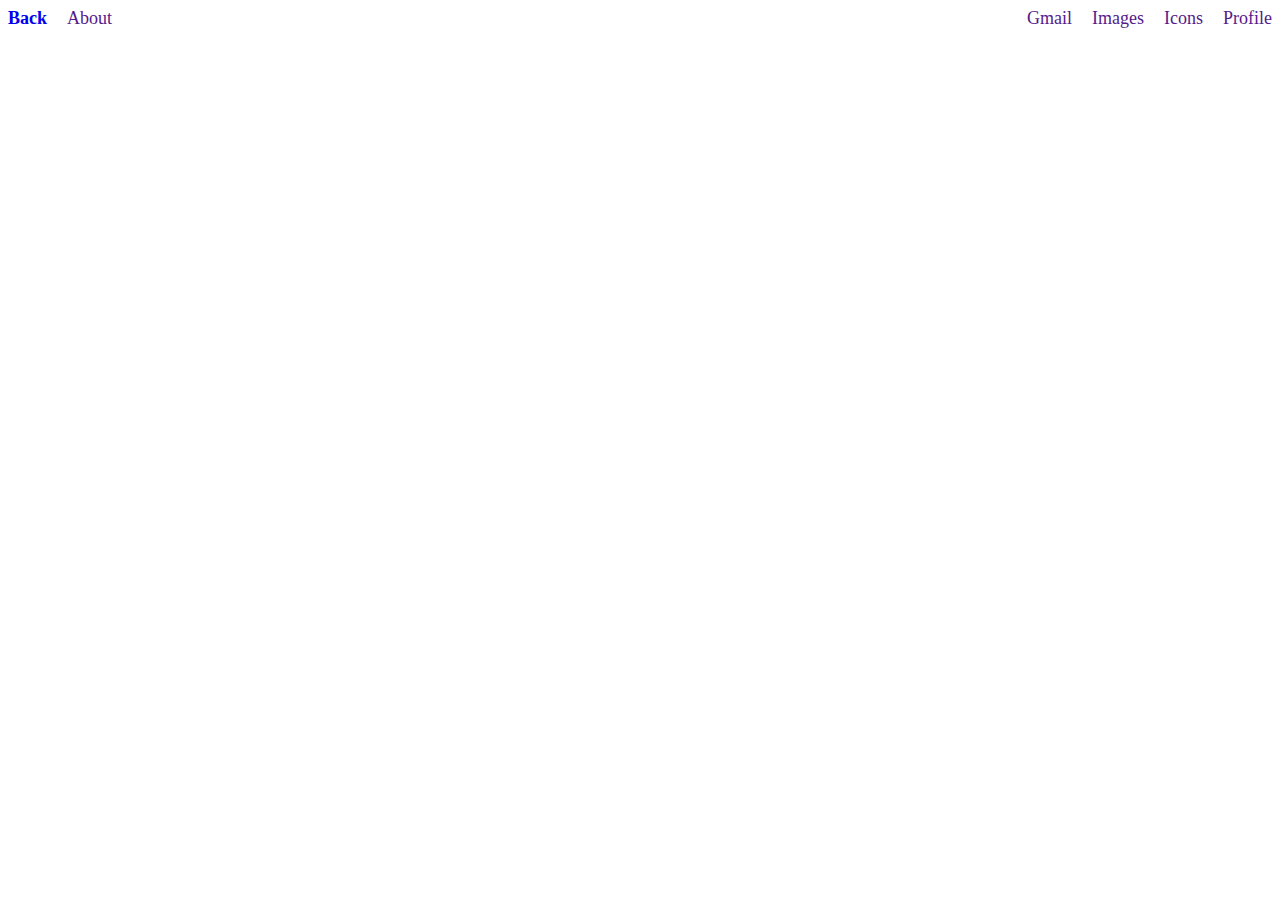
==== googlepage/google.html @ b770f31c "add one html & css file on webdesign. and create one more folder googlepage (with files.)" ====
<!DOCTYPE html>
<html lang="en">

<head>
    <meta charset="UTF-8">
    <meta name="viewport" content="width=device-width, initial-scale=1.0">
    <title>google page</title>
    <link rel="stylesheet" href="./css/google.css">
    <link rel="stylesheet" href="./css/common.css">
</head>

<body>
    <div class="outer">
        <div class="header">
            <div class="left">
                <a href="../webdesigns/index.html"><b>Back</b></a>
                <a href="">About</a>
                
            </div>

            <div class="right">
                    <a href="">Gmail</a>
                    <a href="">Images</a>
                    <a href="">Icons</a>
                    <a href="">Profile</a>
            </div>
           
        </div>
    </div>
</body>

</html>
---- googlepage/css/google.css ----
.outer {
    width: 100%;
}

.header {
    max-width: 1380px;
    width: 100%;
    margin: 0 auto;
    display: flex;
    justify-content: space-between;
}

.left,
.right {
    display: flex;
    gap: 20px;
}

.header a {
    text-decoration: none;
    font-size: 18px;
}
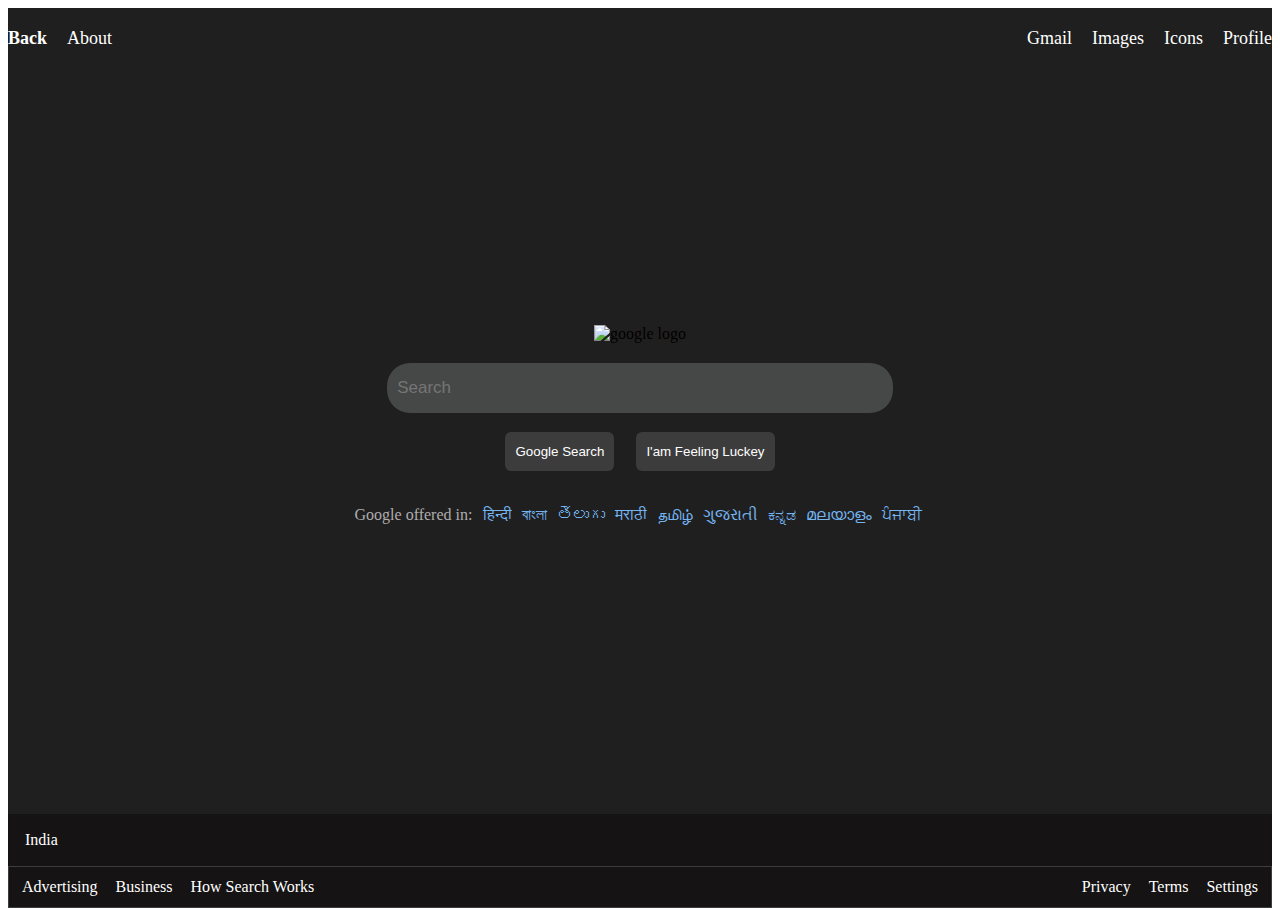
==== commit 88b5db17: "google first page completed" ====
--- a/googlepage/google.html
+++ b/googlepage/google.html
@@ -6,25 +6,72 @@
     <meta name="viewport" content="width=device-width, initial-scale=1.0">
     <title>google page</title>
     <link rel="stylesheet" href="./css/google.css">
-    <link rel="stylesheet" href="./css/common.css">
+    <link rel="stylesheet" href="../webdesigns/css/common.css">
 </head>
 
 <body>
+    <!-- header -->
     <div class="outer">
         <div class="header">
             <div class="left">
                 <a href="../webdesigns/index.html"><b>Back</b></a>
                 <a href="">About</a>
-                
             </div>
-
             <div class="right">
-                    <a href="">Gmail</a>
-                    <a href="">Images</a>
-                    <a href="">Icons</a>
-                    <a href="">Profile</a>
+                <a href="">Gmail</a>
+                <a href="">Images</a>
+                <a href="">Icons</a>
+                <a href="">Profile</a>
             </div>
-           
+        </div>
+        <!-- mein body -->
+        <div class="mein-container">
+            <div class="logo">
+                <img src="https://www.google.com/images/branding/googlelogo/1x/googlelogo_light_color_272x92dp.png"
+                    alt="google logo">
+            </div>
+            <div class="main-body">
+                <form>
+                    <input type="search" placeholder="Search">
+                </form>
+            </div>
+            <div class="button-group">
+                <button class="button">
+                    <a href="">Google Search</a>
+                </button>
+                <button class="button">
+                    <a href="">I'am Feeling Luckey</a>
+                </button>
+            </div>
+            <div class="language">
+                <p>Google offered in:</p>
+                <div>
+                    <a href=""> हिन्दी</a>
+                    <a href=""> বাংলা</a>
+                    <a href="">తెలుగు</a>
+                    <a href=""> मराठी </a>
+                    <a href="">தமிழ் </a>
+                    <a href="">ગુજરાતી</a>
+                    <a href="">ಕನ್ನಡ</a>
+                    <a href="">മലയാളം</a>
+                    <a href="">ਪੰਜਾਬੀ</a>
+                </div>
+            </div>
+        </div>
+        <div class="footer">
+            <p>India</p>
+            <div class="footer-link">
+                <div>
+                    <a href="">Advertising</a>
+                    <a href="">Business</a>
+                    <a href="">How Search Works</a>
+                </div>
+                <div>
+                    <a href="">Privacy</a>
+                    <a href="">Terms</a>
+                    <a href="">Settings</a>
+                </div>
+            </div>
         </div>
     </div>
 </body>
--- a/googlepage/css/google.css
+++ b/googlepage/css/google.css
@@ -1,22 +1,132 @@
-.outer {
-    width: 100%;
-}
+ * {
+    box-sizing: border-box;
+ }
 
-.header {
-    max-width: 1380px;
-    width: 100%;
-    margin: 0 auto;
-    display: flex;
-    justify-content: space-between;
-}
+ .outer {
+     width: 100%;
+     height: 100%;
+     display: flex;
+     flex-flow: column;
+     background-color: #201f1f;
+ }
 
-.left,
-.right {
-    display: flex;
-    gap: 20px;
-}
+ .header {
+     max-width: 1380px;
+     width: 100%;
+     margin: 0 auto;
+     display: flex;
+     justify-content: space-between;
+     margin-top: 20px;
+ }
 
-.header a {
-    text-decoration: none;
-    font-size: 18px;
-}+ .left,
+ .right {
+     display: flex;
+     gap: 20px;
+ }
+
+ .header a {
+     text-decoration: none;
+     font-size: 18px;
+     color: white;
+     border-bottom: 2px solid transparent;
+ }
+
+ .header a:hover {
+     border-bottom: 1px solid white;
+ }
+
+ .mein-container {
+     flex-grow: 1;
+     display: flex;
+     flex-flow: column;
+     align-items: center;
+     justify-content: center;
+ }
+
+ .main-body {
+     display: flex;
+     flex-flow: column;
+     width: 40%;
+ }
+
+ input {
+     width: 100%;
+     padding: 15px 10px;
+     border-radius: 23px;
+     color: white;
+     background-color: #464747;
+     margin-top: 20px;
+     outline: none;
+     border: none;
+     font-size: 17px;
+ }
+
+ form :hover {
+     background-color: #323232;
+     color: white;
+ }
+
+ button {
+     border: none;
+     padding: 12px 10px;
+     margin: 19px 9px;
+     background-color: #3c3c3c;
+     border-radius: 6px;
+ }
+
+ .button a {
+     text-decoration: none;
+     color: #ffffff;
+     background-color: #3c3c3c;
+ }
+
+ .language {
+     color: #aeadad;
+     display: flex;
+     align-items: center;
+ }
+
+ .language p {
+     margin-right: 8px;
+ }
+
+ .language div a {
+     color: #73b4f1;
+     margin: 5px 3px;
+     text-decoration: none;
+ }
+
+ .language div a:hover {
+     border-bottom: 1px solid #73b4f1;
+ }
+
+ .footer {
+     width: 100%;
+     background-color: #151313;
+ }
+
+ .footer p{
+     color: #ffffff;
+    padding: 1px 17px;
+ }
+
+ .footer-link {
+     display: flex;
+     justify-content: space-between;
+     border: 1px solid #3e3d3d;
+ }
+
+ .footer-link {
+     padding: 11px 6px;
+ }
+
+ .footer-link a {
+     text-decoration: none;
+     color: white;
+     margin: 7px;
+ }
+
+ .footer-link a:hover {
+     border-bottom: 1px solid #ffffff;
+ }--- a/webdesigns/css/common.css
+++ b/webdesigns/css/common.css
@@ -0,0 +1,14 @@
+.inner-element-text-center {
+    display: flex;
+    justify-content: center;
+    align-items: center;
+}
+
+.border {
+    border: 1px solid black;
+}
+
+html,body{
+    height: 100%;
+}
+
